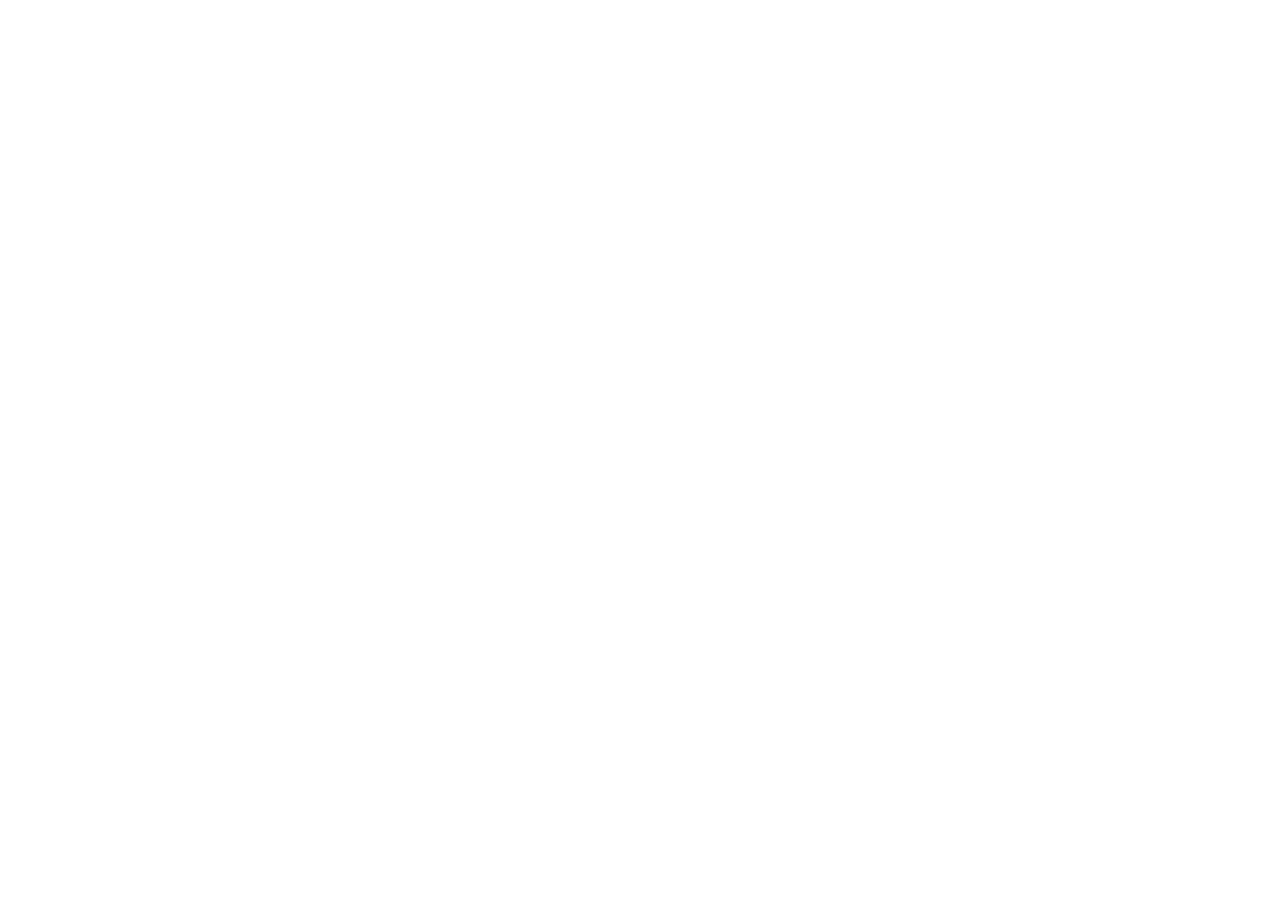
==== index.html @ 688f71c9 "Create index.html" ====
<!DOCTYPE html>
<html>

<head>
  <meta charset="utf-8">
  <meta name="viewport" content="width=device-width">
  <title>replit</title>
  <link href="style.css" rel="stylesheet" type="text/css" />
</head>

<body>

  <script src="script.js"></script>

  <script src="https://replit.com/public/js/replit-badge-v2.js" theme="dark" position="bottom-right"></script>
</body>

</html>
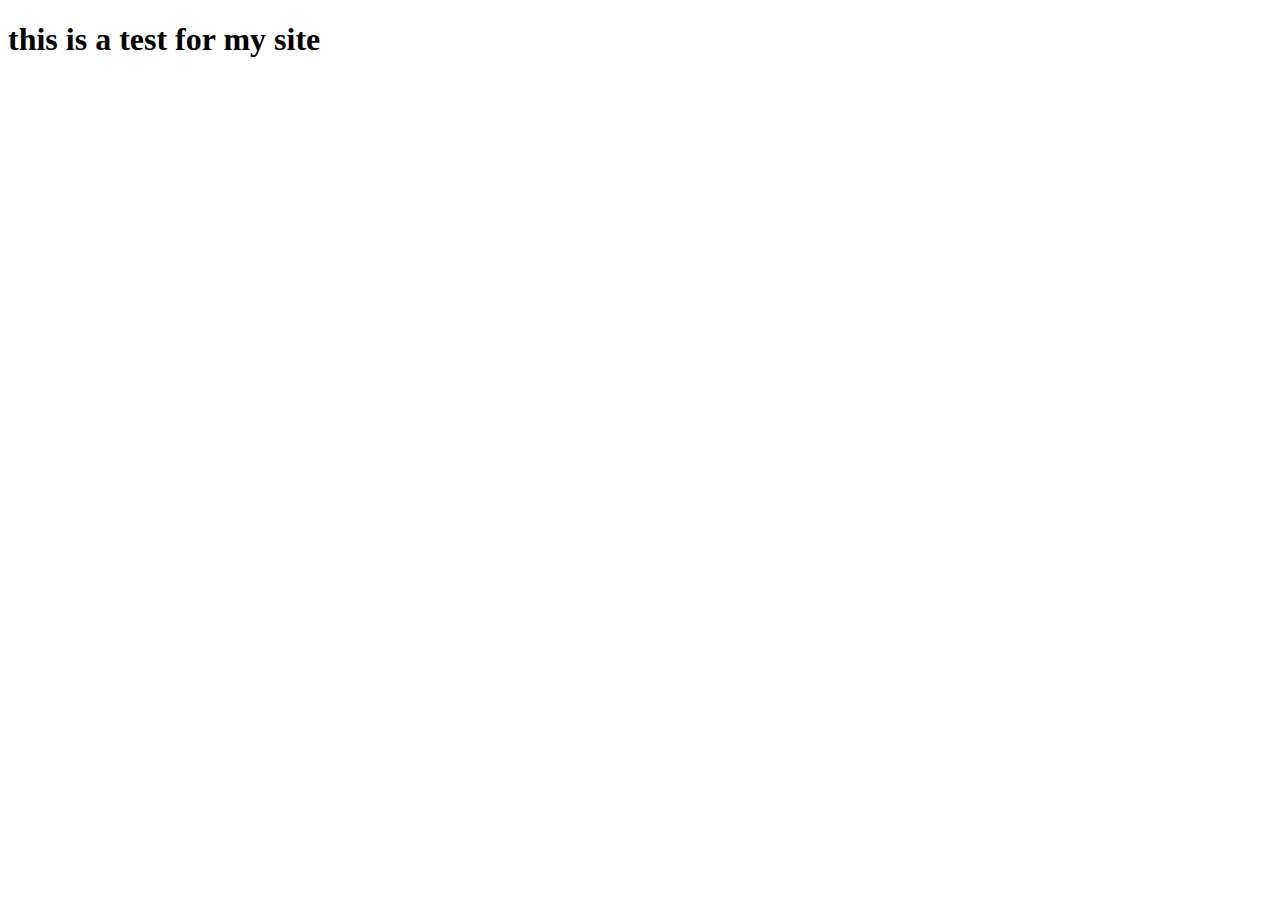
==== commit 3ff0c903: "Update index.html" ====
--- a/index.html
+++ b/index.html
@@ -9,7 +9,7 @@
 </head>
 
 <body>
-
+  <h1>this is a test for my site</h1>
   <script src="script.js"></script>
 
   <script src="https://replit.com/public/js/replit-badge-v2.js" theme="dark" position="bottom-right"></script>
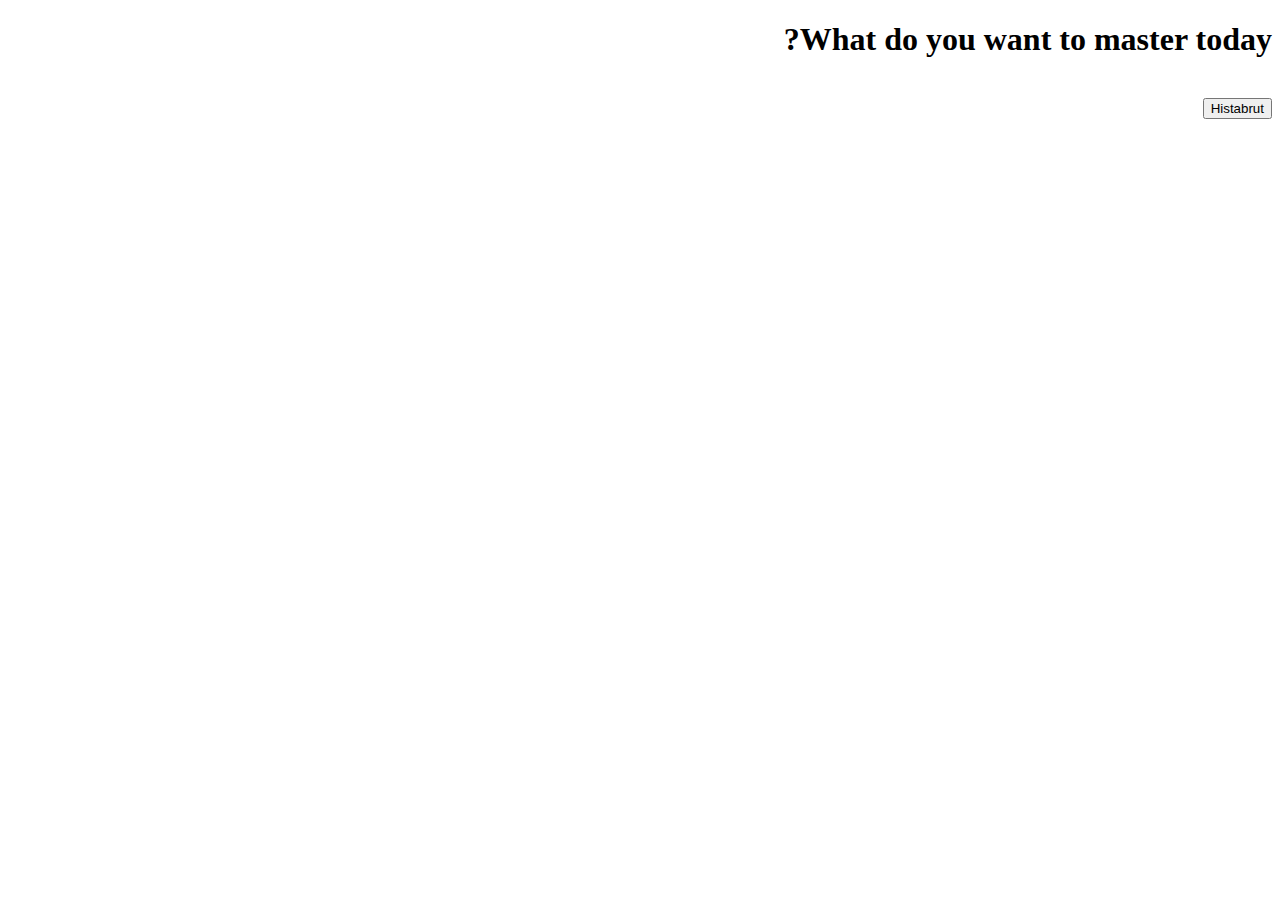
==== commit 984da758: "Update index.html" ====
--- a/index.html
+++ b/index.html
@@ -8,11 +8,14 @@
   <link href="style.css" rel="stylesheet" type="text/css" />
 </head>
 
-<body>
-  <h1>this is a test for my site</h1>
+<body dir='rtl'>
+
+<h1 class="header">What do you want to master today?</h1>
+  
   <script src="script.js"></script>
 
-  <script src="https://replit.com/public/js/replit-badge-v2.js" theme="dark" position="bottom-right"></script>
+  <br><button onclick="move('aprob.html') "class="btn">Histabrut</button>
+
 </body>
 
 </html>
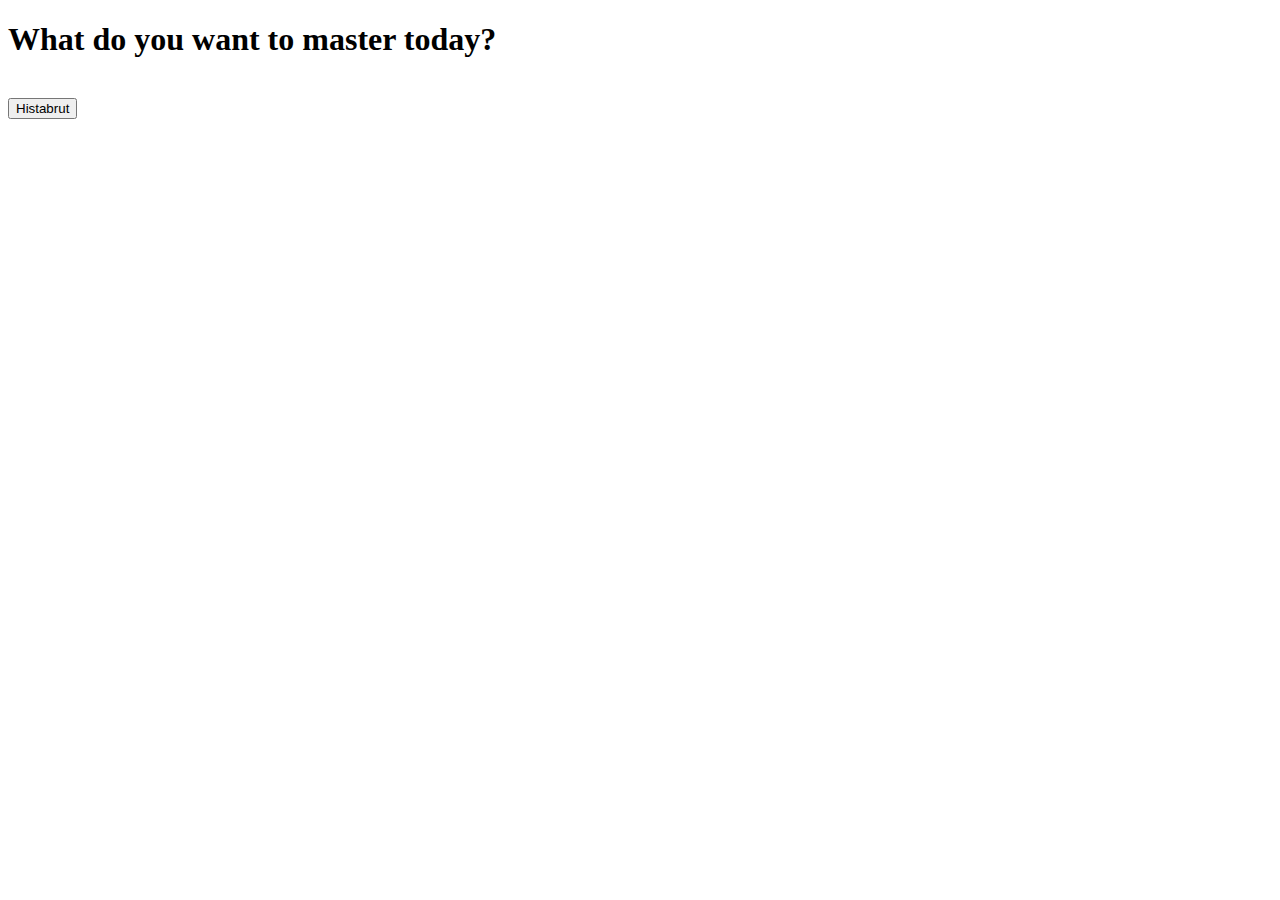
==== commit 4342fe7d: "Update index.html" ====
--- a/index.html
+++ b/index.html
@@ -4,17 +4,17 @@
 <head>
   <meta charset="utf-8">
   <meta name="viewport" content="width=device-width">
-  <title>replit</title>
+  <title>Hello</title>
   <link href="style.css" rel="stylesheet" type="text/css" />
 </head>
 
-<body dir='rtl'>
+<body dir='ltr'>
 
 <h1 class="header">What do you want to master today?</h1>
   
   <script src="script.js"></script>
 
-  <br><button onclick="move('aprob.html') "class="btn">Histabrut</button>
+  <br><button onclick="move('probability.html') "class="btn">Histabrut</button>
 
 </body>
 
